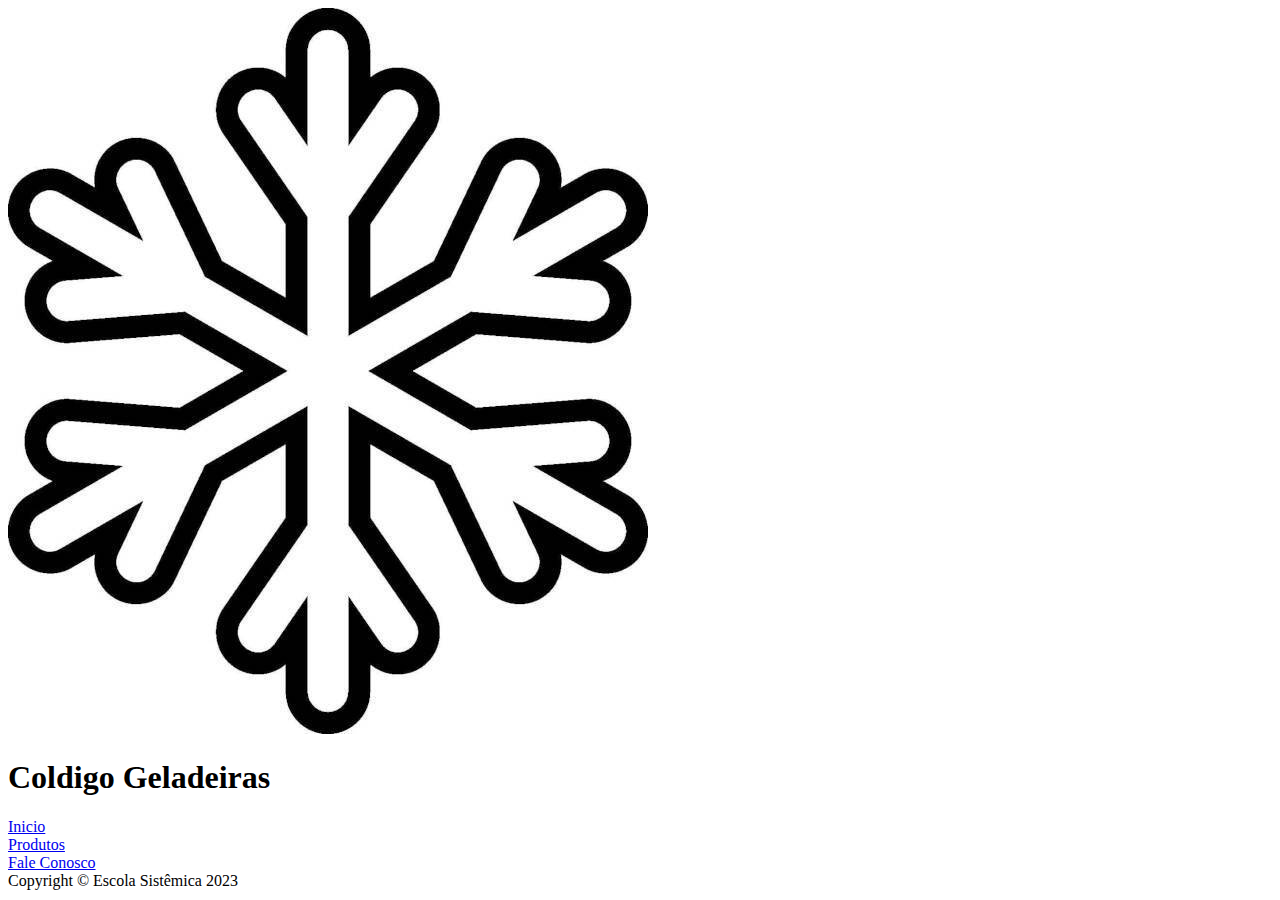
==== ProjetoTrilhaWeb/WebContent/index.html @ d29b302e "ot 01" ====
<!DOCTYPE html>
<html lang="pt-br">

<head>
    <meta charset="UTF-8">
    <meta name="descripiton" content="Site da Coldigos Refrigeração">
    <meta name="keywords" content="Geladeiras, Frost-Free, Refrigeração">
    <meta name="author" content="Escola Sistêmica">
    <meta name="viewport" content="width=device-width, initial-scale=1.0">
    <title>Coldigo Geladeiras</title>
</head>

<body>
    <header>
        <img src="imgs/floco.jpg" alt="Logo da Coldigo Geladeiras">
        <h1>Coldigo Geladeiras</h1>   
    </header>
    <nav>
    <a href="index.html"><div>Inicio</div></a>
    <a href="pages/site/produtos.html"><div>Produtos</div></a>
    <a href="pages/site/faleconosco.html"><div>Fale Conosco</div></a>
   </nav>
<section>

</section>
<footer>Copyright &copy; Escola Sistêmica 2023</footer>
</body>

</html>
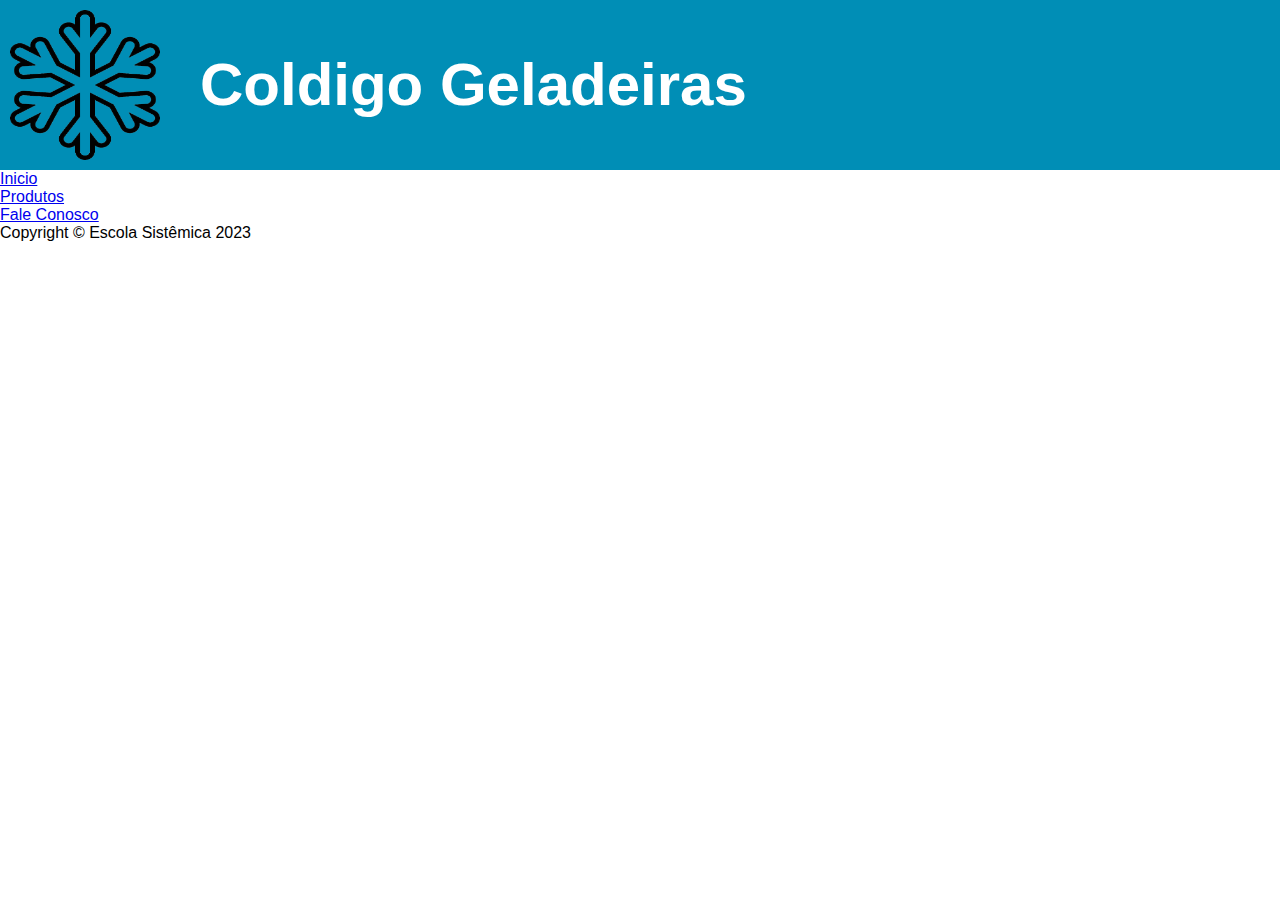
==== commit 58672b3f: "atulização css" ====
--- a/ProjetoTrilhaWeb/WebContent/index.html
+++ b/ProjetoTrilhaWeb/WebContent/index.html
@@ -8,11 +8,12 @@
     <meta name="author" content="Escola Sistêmica">
     <meta name="viewport" content="width=device-width, initial-scale=1.0">
     <title>Coldigo Geladeiras</title>
+    <link rel="stylesheet" type="text/css" href="css/site.css">
 </head>
 
 <body>
     <header>
-        <img src="imgs/floco.jpg" alt="Logo da Coldigo Geladeiras">
+        <img src="imgs/floco.png" alt="Logo da Coldigo Geladeiras">
         <h1>Coldigo Geladeiras</h1>   
     </header>
     <nav>
--- a/ProjetoTrilhaWeb/WebContent/css/site.css
+++ b/ProjetoTrilhaWeb/WebContent/css/site.css
@@ -0,0 +1,33 @@
+@charset "UTF-8";
+
+/* Configuração geral corpo da pagina */
+
+body{
+	margin: 0 auto;
+	font-family: "Century Gothic", sans-serif;
+}
+
+/*
+Configurações gerais
+*/
+
+/*Cabeçalho */
+
+header{
+	height: 170px;
+	background-color: #008eb6;
+}
+
+header img{
+	float: left;
+	height: 150px;
+	width: 150px;
+	margin: 10px;	
+}
+
+header h1{
+	float: left;
+	margin:50px 0 0 30px;
+	font-size:60px;
+	color:#ffffff;
+}
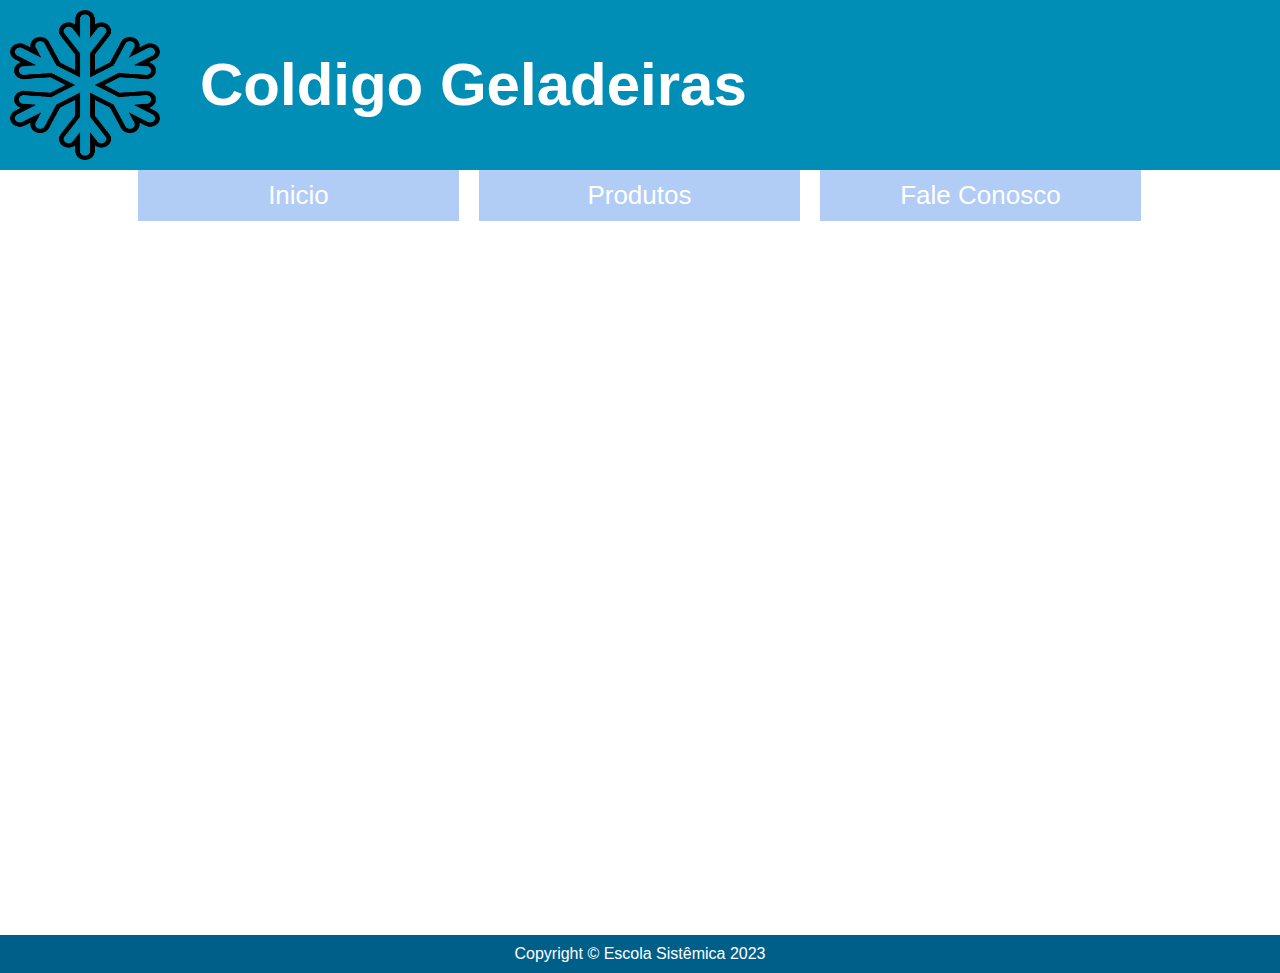
==== commit baafc436: "css final ot 02" ====
--- a/ProjetoTrilhaWeb/WebContent/index.html
+++ b/ProjetoTrilhaWeb/WebContent/index.html
@@ -17,11 +17,14 @@
         <h1>Coldigo Geladeiras</h1>   
     </header>
     <nav>
-    <a href="index.html"><div>Inicio</div></a>
-    <a href="pages/site/produtos.html"><div>Produtos</div></a>
-    <a href="pages/site/faleconosco.html"><div>Fale Conosco</div></a>
+    <a href="index.html"><div class="opcao">Inicio</div></a>
+    <a href="pages/site/produtos.html"><div class="opcao">Produtos</div></a>
+    <a href="pages/site/faleconosco.html"><div class="opcao">Fale Conosco</div></a>
    </nav>
 <section>
+
+
+
 
 </section>
 <footer>Copyright &copy; Escola Sistêmica 2023</footer>
--- a/ProjetoTrilhaWeb/WebContent/css/site.css
+++ b/ProjetoTrilhaWeb/WebContent/css/site.css
@@ -17,17 +17,56 @@
 	height: 170px;
 	background-color: #008eb6;
 }
-
 header img{
 	float: left;
 	height: 150px;
 	width: 150px;
 	margin: 10px;	
 }
-
 header h1{
 	float: left;
 	margin:50px 0 0 30px;
 	font-size:60px;
 	color:#ffffff;
 }
+
+/*Menu*/
+
+nav{
+	clear: both;
+	width: 80%;
+	margin: 0px auto;
+	height: 55px;
+}
+nav a{
+	color: white;
+	text-decoration: none;
+	text-align: center;
+}
+nav .opcao{
+	float: left;
+	width: 31.3%;
+	background-color: #b1ccf5;
+	padding: 10px 0;
+	margin: 0 1%;
+	font-size: 26px;
+}
+nav .opcao:hover{
+	background-color: #83adf3;
+}
+
+/*área geral para cconteudos especificos de cada pagina*/
+section{
+	clear:both;
+	min-height:710px;
+	width: 100%;
+	margin-top:0px;
+}
+
+/*rodape*/
+footer{
+	background-color:#005f89;
+	color: #fff;
+	text-align:center;
+	padding:10px;
+}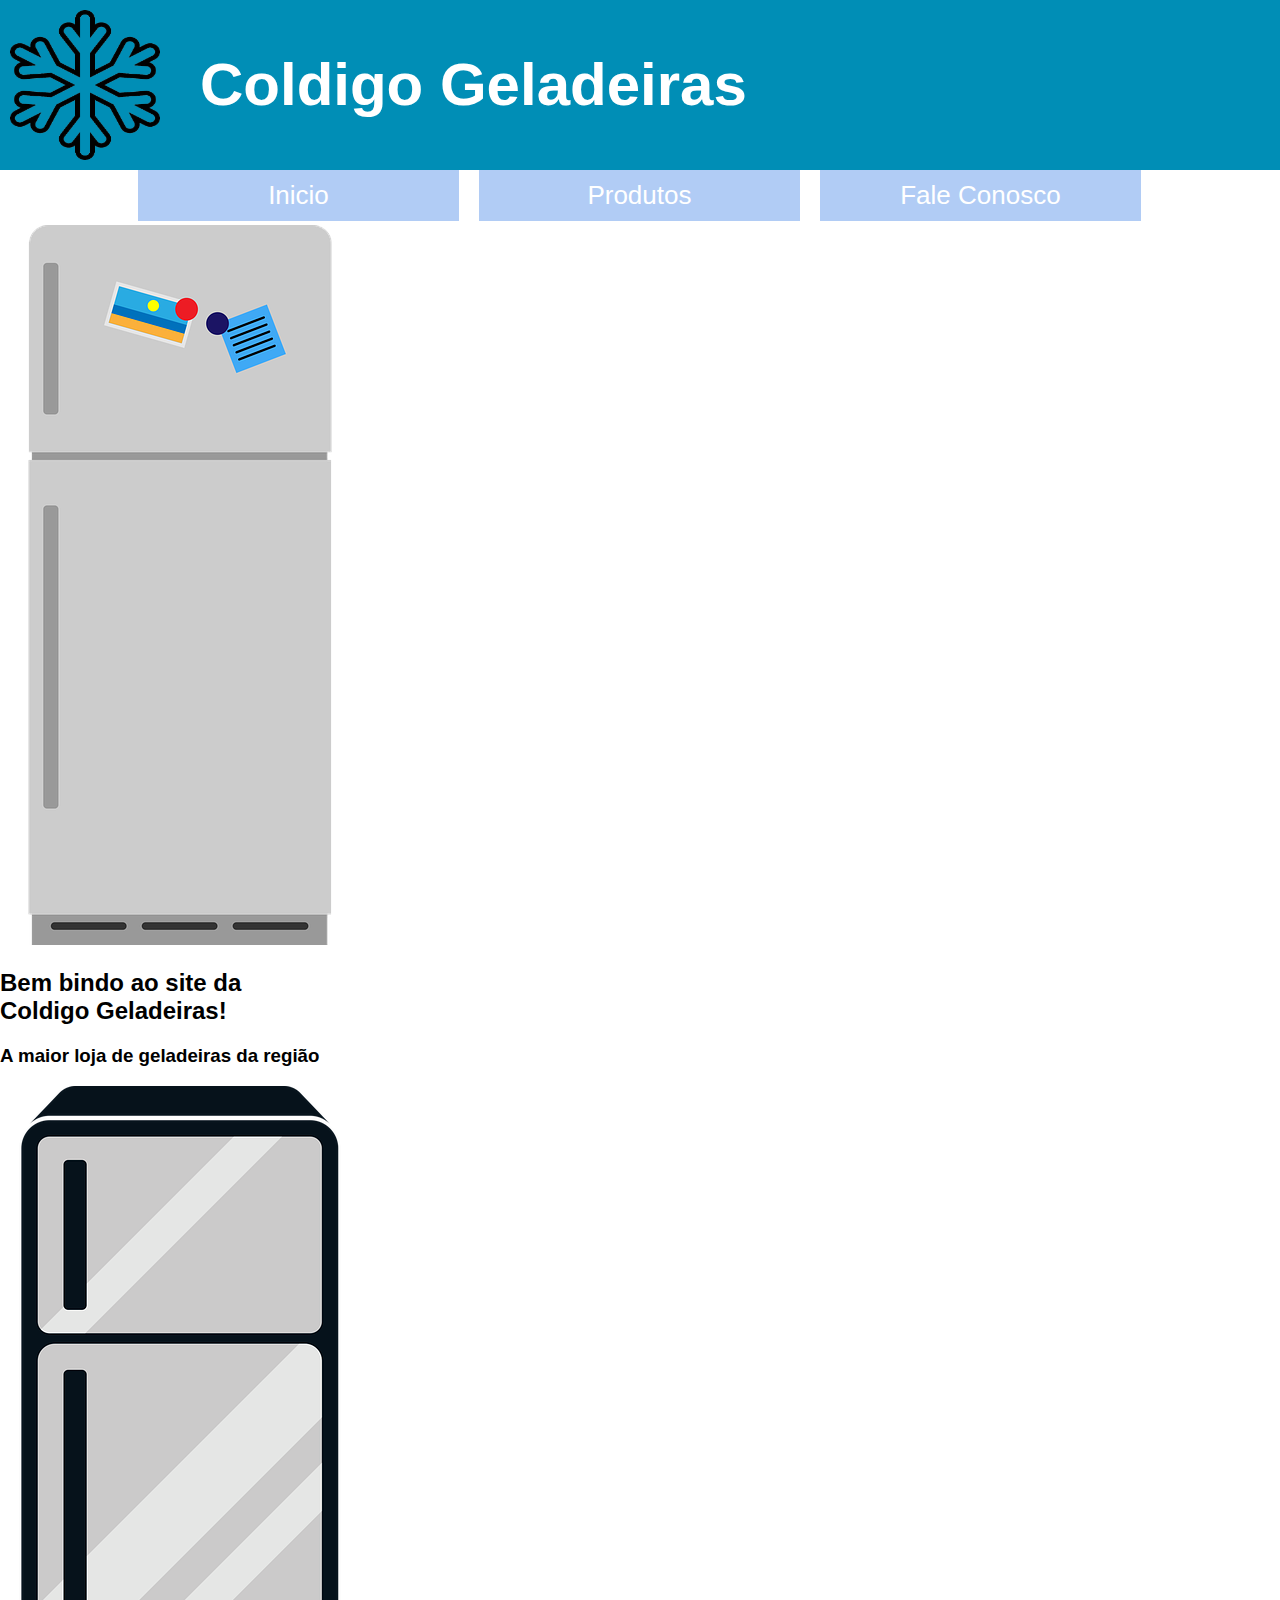
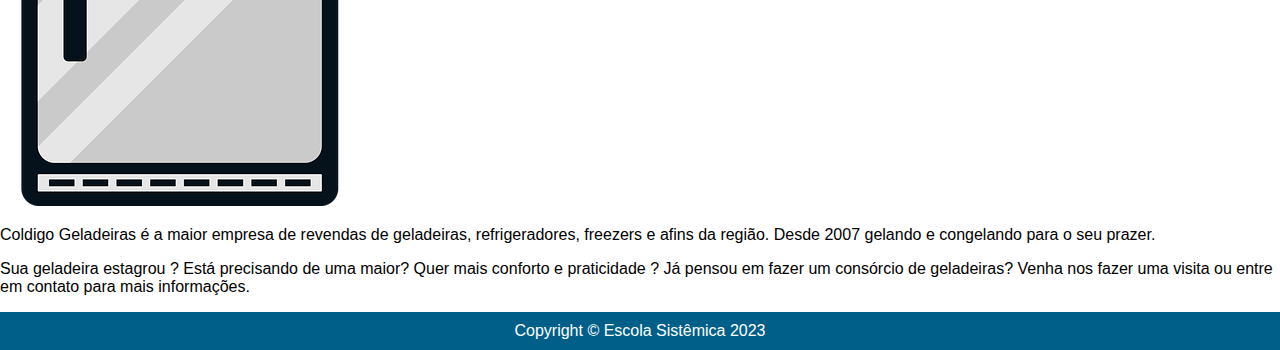
==== commit fb7e18e3: "atulização de projeto web" ====
--- a/ProjetoTrilhaWeb/WebContent/index.html
+++ b/ProjetoTrilhaWeb/WebContent/index.html
@@ -14,20 +14,39 @@
 <body>
     <header>
         <img src="imgs/floco.png" alt="Logo da Coldigo Geladeiras">
-        <h1>Coldigo Geladeiras</h1>   
+        <h1>Coldigo Geladeiras</h1>
     </header>
     <nav>
-    <a href="index.html"><div class="opcao">Inicio</div></a>
-    <a href="pages/site/produtos.html"><div class="opcao">Produtos</div></a>
-    <a href="pages/site/faleconosco.html"><div class="opcao">Fale Conosco</div></a>
-   </nav>
-<section>
+        <a href="index.html">
+            <div class="opcao">Inicio</div>
+        </a>
+        <a href="pages/site/produtos.html">
+            <div class="opcao">Produtos</div>
+        </a>
+        <a href="pages/site/faleconosco.html">
+            <div class="opcao">Fale Conosco</div>
+        </a>
+    </nav>
+    <section>
+        <div>
+            <img src="../WebContent/imgs/geladeira1.png" alt="imagem de uma geladeira">
+            <div>
+                <h2>Bem bindo ao site da <br>Coldigo Geladeiras!</h2>
+                <h3>A maior loja de geladeiras da região</h3>
+            </div>
+            <img src="../WebContent/imgs/geladeira2.png" alt="Imagem de uma geladeira">
+        </div>
+        <p>Coldigo Geladeiras é a maior empresa de revendas de geladeiras, refrigeradores, freezers e afins da região.
+            Desde 2007 gelando e congelando para o seu prazer. </p>
+        <p>Sua geladeira estagrou ? Está precisando de uma maior? Quer mais conforto e praticidade ? Já pensou em fazer
+            um consórcio de geladeiras?
+            Venha nos fazer uma visita ou entre em contato para mais informações.</p>
 
 
 
 
-</section>
-<footer>Copyright &copy; Escola Sistêmica 2023</footer>
+    </section>
+    <footer>Copyright &copy; Escola Sistêmica 2023</footer>
 </body>
 
 </html>